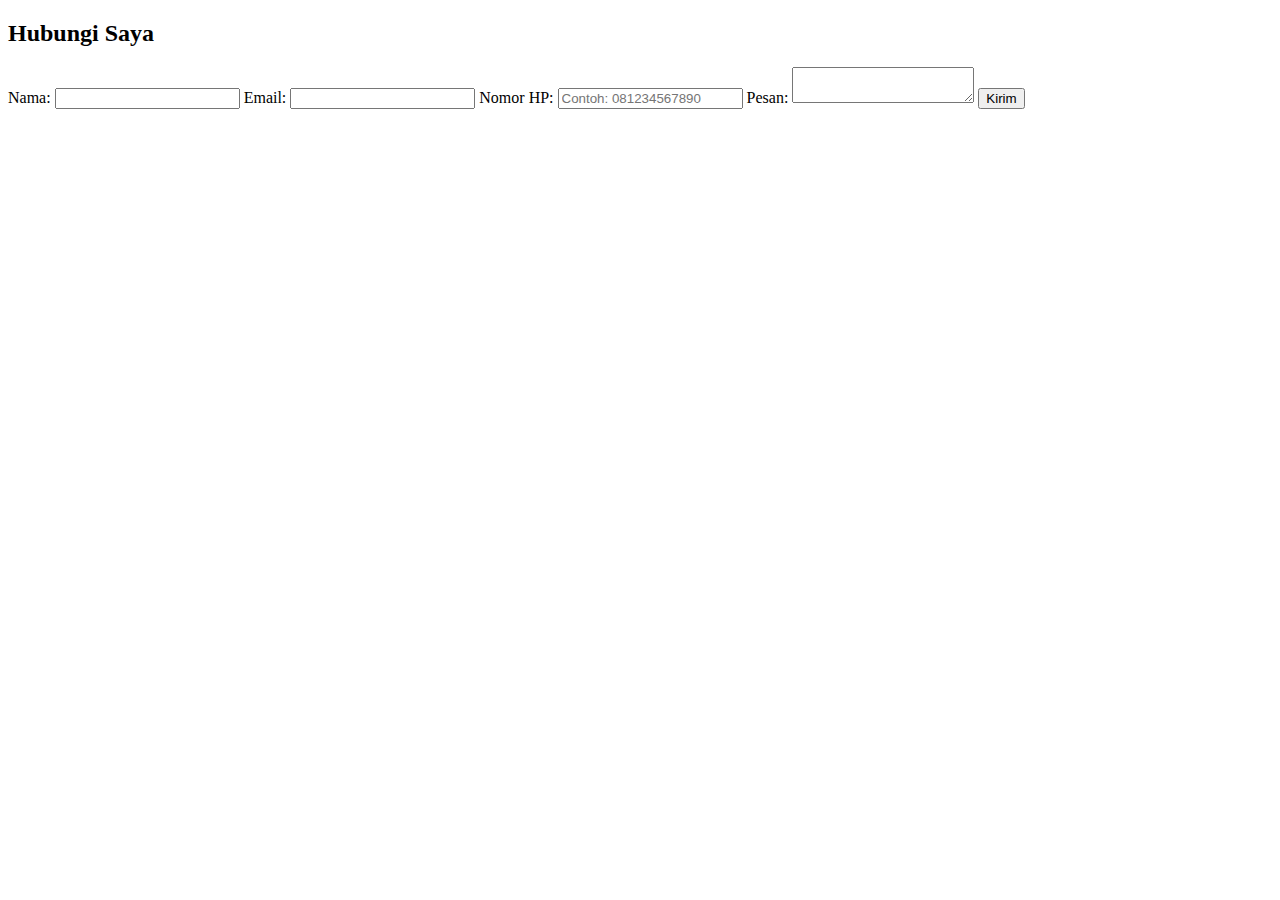
==== kontak.html @ 528804e6 "Menambahkan halaman kontak" ====
<!DOCTYPE html>
<html lang="id">
<head>
    <meta charset="UTF-8">
    <meta name="viewport" content="width=device-width, initial-scale=1.0">
    <title>Kontak</title>
    <link rel="stylesheet" href="styles.css">
</head>
<body>
    <h2>Hubungi Saya</h2>
    <form action="submit_contact.php" method="post">
        <label for="name">Nama:</label>
        <input type="text" id="name" name="name" required>
        
        <label for="email">Email:</label>
        <input type="email" id="email" name="email" required>

        <label for="phone">Nomor HP:</label>
        <input type="tel" id="phone" name="phone" pattern="[0-9]{10,13}" placeholder="Contoh: 081234567890" required>

        <label for="message">Pesan:</label>
        <textarea id="message" name="message" required></textarea>

        <button type="submit">Kirim</button>
    </form>
</body>
</html>
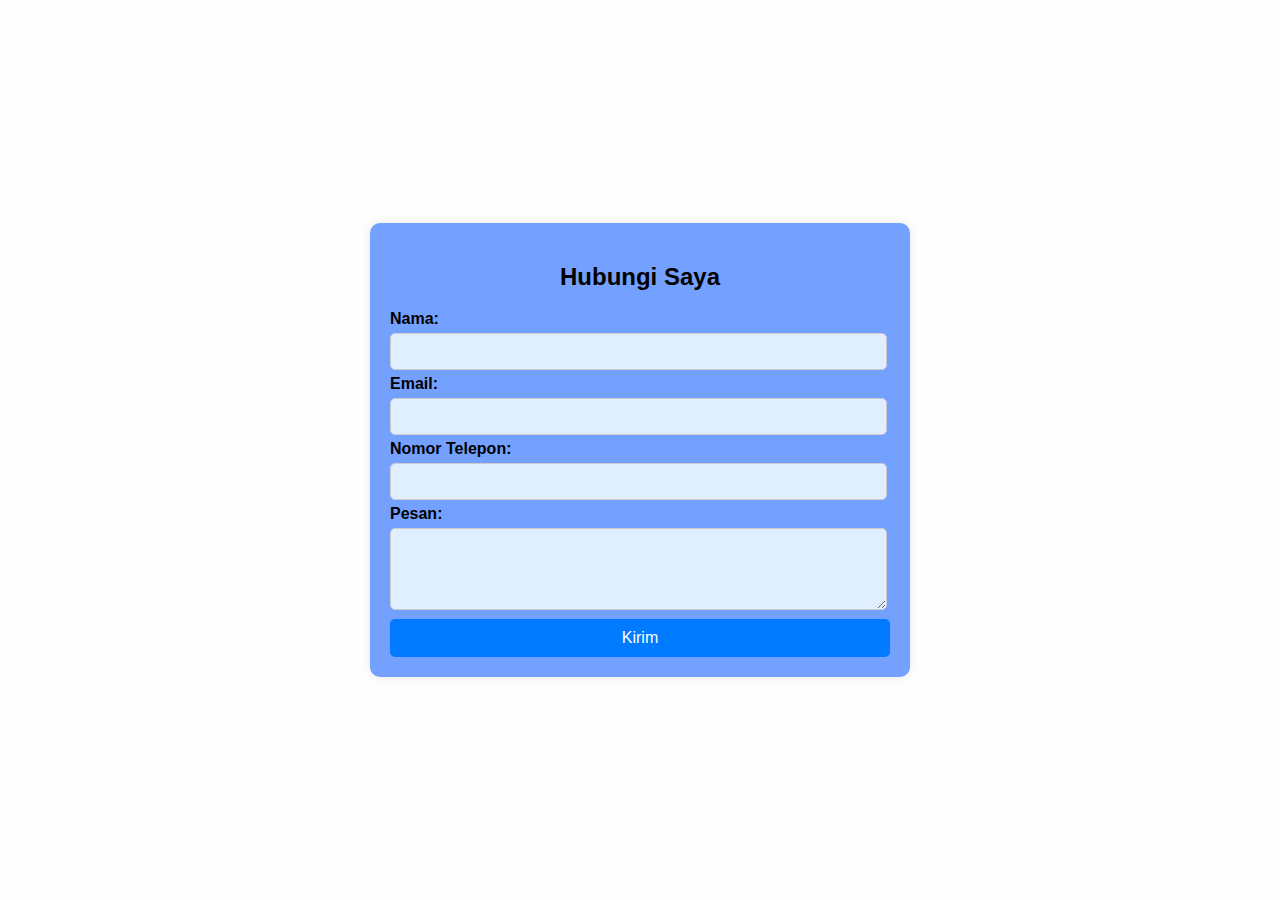
==== commit 4e5ff279: "Memperbarui Halaman Kontak" ====
--- a/kontak.html
+++ b/kontak.html
@@ -3,25 +3,73 @@
 <head>
     <meta charset="UTF-8">
     <meta name="viewport" content="width=device-width, initial-scale=1.0">
-    <title>Kontak</title>
-    <link rel="stylesheet" href="styles.css">
+    <title>Hubungi Saya</title>
+    <link rel="stylesheet" href="style.css"> 
+    <style>
+        body {
+            font-family: Arial, sans-serif;
+            background-color: #fefeff;
+            display: flex;
+            justify-content: center;
+            align-items: center;
+            height: 100vh;
+            margin: 0;
+        }
+        .container {
+            background: rgb(116, 160, 255);
+            padding: 20px;
+            border-radius: 10px;
+            box-shadow: 0 0 10px rgba(0, 0, 0, 0.1);
+            width: 90%;
+            max-width: 500px;
+        }
+        h2 {
+            text-align: center;
+        }
+        label {
+            font-weight: bold;
+        }
+        input, select, textarea {
+            width: 95%;
+            padding: 10px;
+            margin: 5px 0;
+            border: 1px solid #ccc;
+            border-radius: 5px;
+            background: #e0efff;
+        }
+        button {
+            width: 100%;
+            padding: 10px;
+            border: none;
+            background: #007bff;
+            color: white;
+            font-size: 16px;
+            border-radius: 5px;
+            cursor: pointer;
+        }
+        button:hover {
+            background: #0056b3;
+        }
+    </style>
 </head>
 <body>
-    <h2>Hubungi Saya</h2>
-    <form action="submit_contact.php" method="post">
-        <label for="name">Nama:</label>
-        <input type="text" id="name" name="name" required>
-        
-        <label for="email">Email:</label>
-        <input type="email" id="email" name="email" required>
+    <div class="container">
+        <h2>Hubungi Saya</h2>
+        <form action="https://formspree.io/f/{your_form_id}" method="POST"> 
+            <label for="name">Nama:</label>
+            <input type="text" id="name" name="name" required>
 
-        <label for="phone">Nomor HP:</label>
-        <input type="tel" id="phone" name="phone" pattern="[0-9]{10,13}" placeholder="Contoh: 081234567890" required>
+            <label for="email">Email:</label>
+            <input type="email" id="email" name="email" required>
 
-        <label for="message">Pesan:</label>
-        <textarea id="message" name="message" required></textarea>
+            <label for="phone">Nomor Telepon:</label>
+            <input type="tel" id="phone" name="phone" required>
 
-        <button type="submit">Kirim</button>
-    </form>
+            <label for="message">Pesan:</label>
+            <textarea id="message" name="message" rows="4" required></textarea>
+
+            <button type="submit">Kirim</button>
+        </form>
+    </div>
 </body>
 </html>